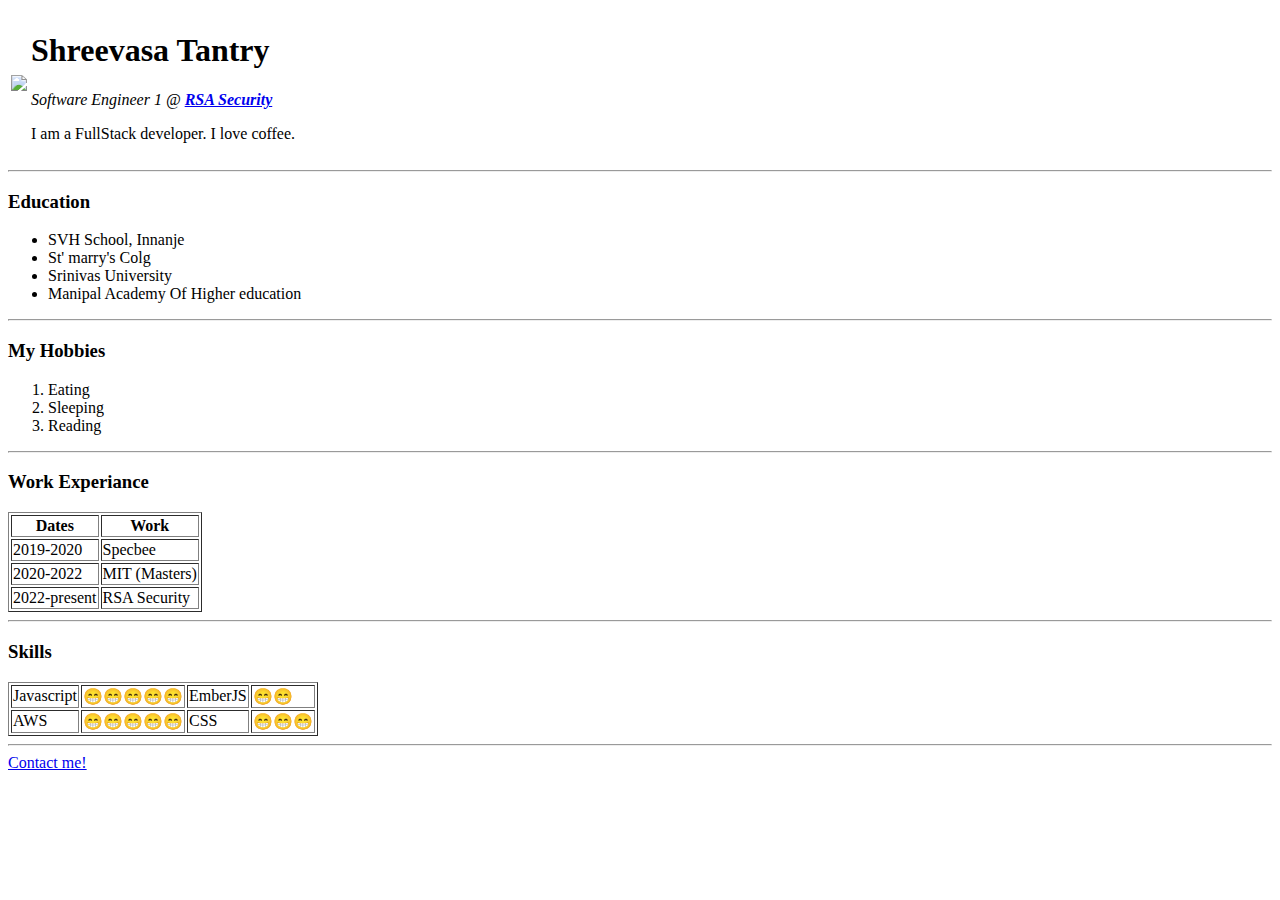
==== index.html @ 936666f0 "added" ====
<!DOCTYPE html>
<html lang="en">
<head>
    <meta charset="UTF-8">
    <meta http-equiv="X-UA-Compatible" content="IE=edge">
    <meta name="viewport" content="width=device-width, initial-scale=1.0">
    <title>Shreevasa's Personal Site</title>
</head>
<body>
    <table>
        <tr>
            <td><img src="https://media-exp1.licdn.com/dms/image/C4D03AQEpG1T4ifpsow/profile-displayphoto-shrink_200_200/0/1642597750883?e=2147483647&v=beta&t=A4S2_1Gizj30oTV2YbANznOkUPCVyOfPph9qrJ7QjOM"></td>
            <td>
                <h1>Shreevasa Tantry</h1>
                <p><em>Software Engineer 1 @ <strong><a href="https://www.rsa.com/">RSA Security</em></a></strong></p>
                <p>I am a FullStack developer. I love coffee.</p>
            </td>
        </tr>
    </table>
    <hr size="2px">
    <h3>Education</h3>
    <ul>
        <li>SVH School, Innanje</li>
        <li>St' marry's Colg</li>
        <li>Srinivas University</li>
        <li>Manipal Academy Of Higher education</li>
    </ul>
    <hr>
    <h3>My Hobbies</h3>
    <ol>
        <li>Eating</li>
        <li>Sleeping</li>
        <li>Reading</li>
    </ol>
    <hr>
    <h3>Work Experiance</h3>
    <table border="1px">
        <thead>
            <tr>
                <th>Dates</th>
                <th>Work</th>
            </tr>
        </thead>
        <tbody>
        <tr>
            <td>2019-2020</td>
            <td>Specbee</td>
        </tr>
        <tr>
            <td>2020-2022</td>
            <td>MIT (Masters)</td>
        </tr>
        <tr>
            <td>2022-present</td>
            <td>RSA Security</td>
        </tr>
        </tbody>
        <tfoot>
        </tfoot>
    </table>
    <hr>
    <h3>Skills</h3>
    <table border="1px">
        <tr>
            <td>Javascript</td>
            <td>😁😁😁😁😁</td>
            <td>EmberJS</td>
            <td>😁😁</td>
        </tr>
        <tr>
            <td>AWS</td>
            <td>😁😁😁😁😁</td>
            <td>CSS</td>
            <td>😁😁😁</td>
        </tr>
    </table>
    <hr>
    <a href="contact.html">Contact me!</a>
</body>
</html>
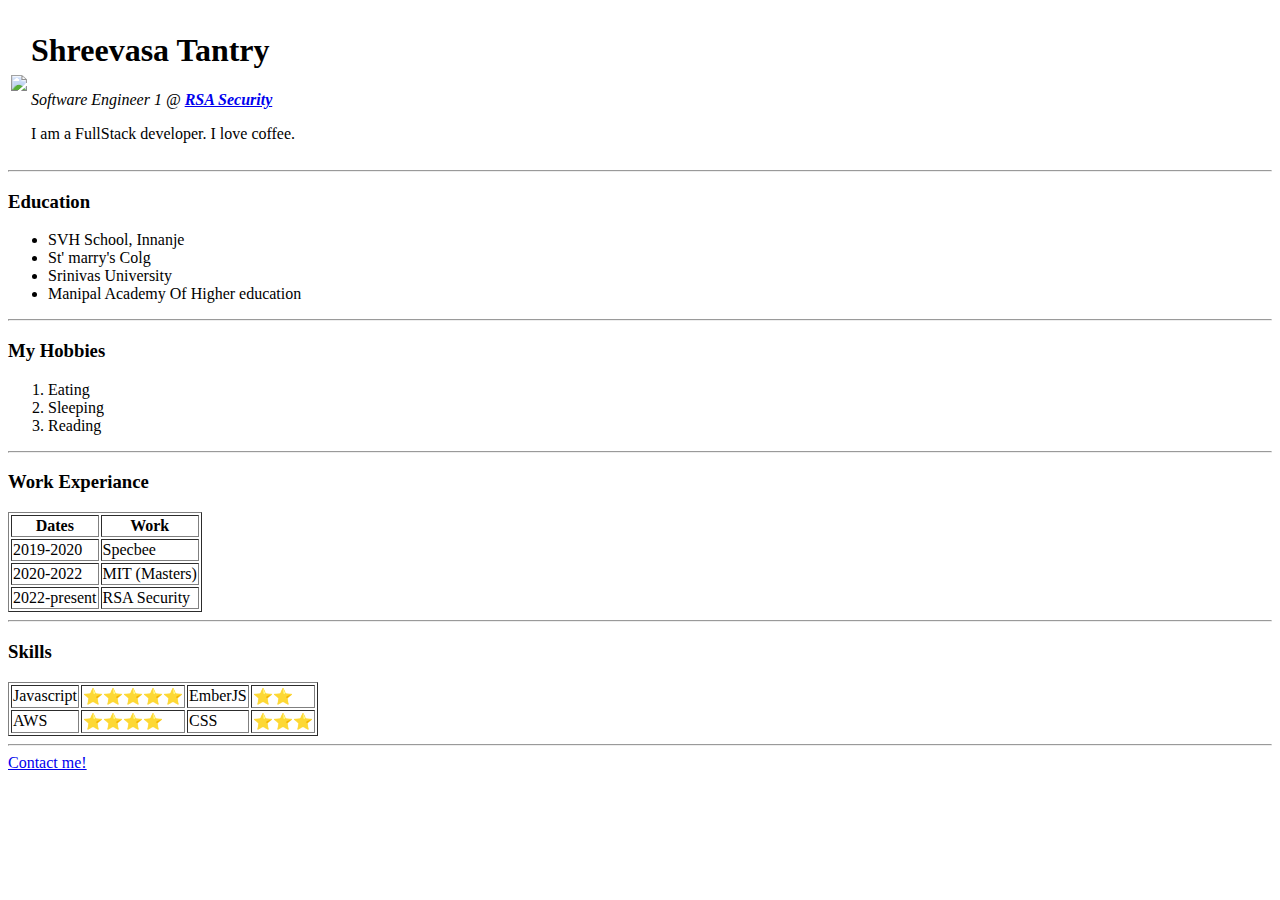
==== commit 019fd415: "updated index.html" ====
--- a/index.html
+++ b/index.html
@@ -63,15 +63,15 @@
     <table border="1px">
         <tr>
             <td>Javascript</td>
-            <td>😁😁😁😁😁</td>
+            <td>⭐⭐⭐⭐⭐</td>
             <td>EmberJS</td>
-            <td>😁😁</td>
+            <td>⭐⭐</td>
         </tr>
         <tr>
             <td>AWS</td>
-            <td>😁😁😁😁😁</td>
+            <td>⭐⭐⭐⭐</td>
             <td>CSS</td>
-            <td>😁😁😁</td>
+            <td>⭐⭐⭐</td>
         </tr>
     </table>
     <hr>
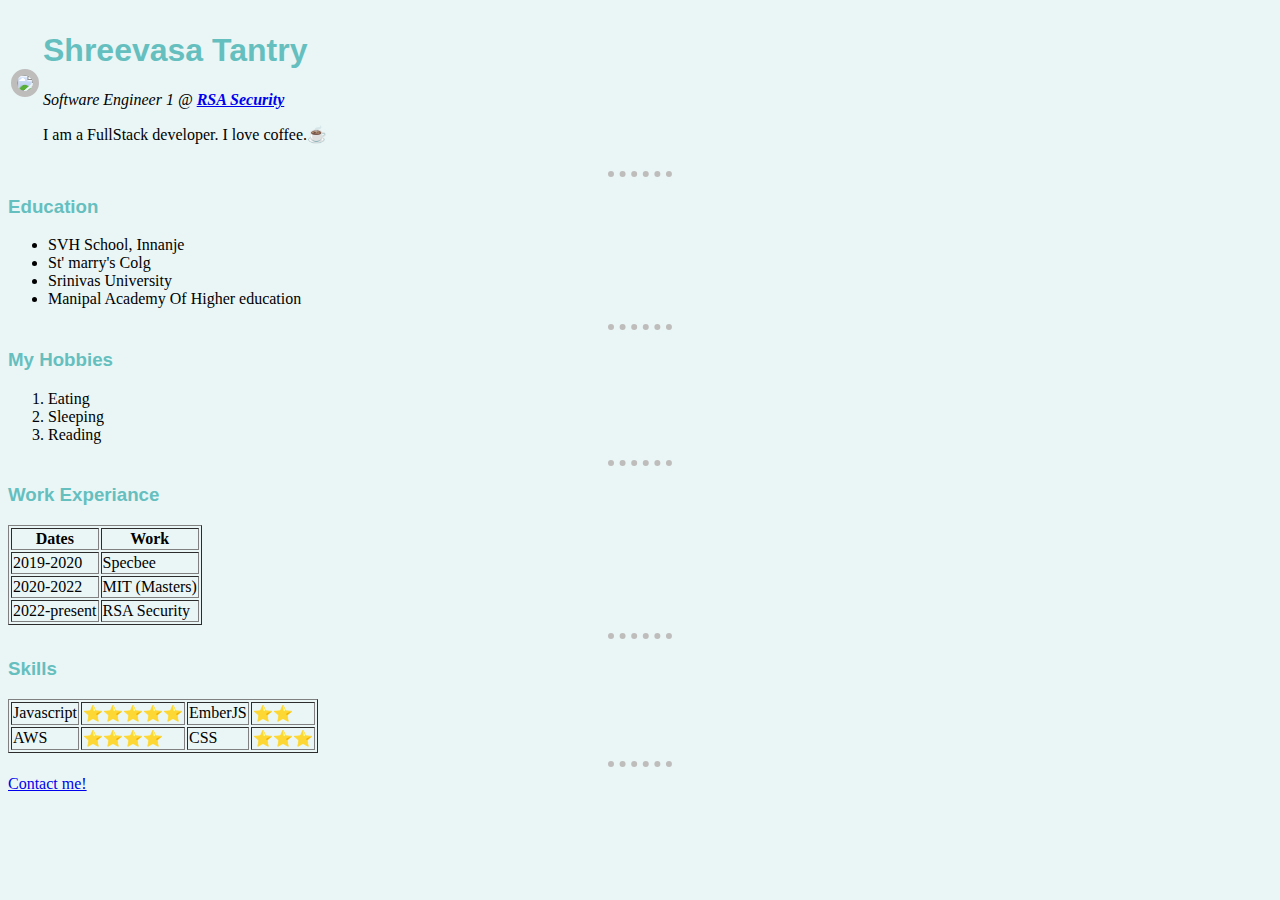
==== commit 55d63f69: "Added style" ====
--- a/index.html
+++ b/index.html
@@ -5,6 +5,8 @@
     <meta http-equiv="X-UA-Compatible" content="IE=edge">
     <meta name="viewport" content="width=device-width, initial-scale=1.0">
     <title>Shreevasa's Personal Site</title>
+    <link rel="stylesheet" href="css/styles.css">
+
 </head>
 <body>
     <table>
@@ -13,7 +15,7 @@
             <td>
                 <h1>Shreevasa Tantry</h1>
                 <p><em>Software Engineer 1 @ <strong><a href="https://www.rsa.com/">RSA Security</em></a></strong></p>
-                <p>I am a FullStack developer. I love coffee.</p>
+                <p>I am a FullStack developer. I love coffee.☕</p>
             </td>
         </tr>
     </table>
--- a/css/styles.css
+++ b/css/styles.css
@@ -0,0 +1,26 @@
+body {
+    background-color: #EAF6F6;
+}
+
+h1, h3{
+    color: #66BFBF;
+    font-family:'Lucida Sans', 'Lucida Sans Regular', 'Lucida Grande', 'Lucida Sans Unicode', Geneva, Verdana, sans-serif;
+}
+
+hr {
+    border: none;
+    width: 5%;
+    border-top: 6px dotted rgb(191, 188, 188);
+}
+hr:hover{
+    border-top: 6px dotted rgb(174, 174, 174);
+}
+img {
+    border-radius: 50%;
+    border: 6px solid rgb(191, 188, 188);
+    transition-duration: 2s;
+}
+img:hover{
+    border: 6px solid rgb(132, 132, 132);
+    transition-duration: 2s;
+}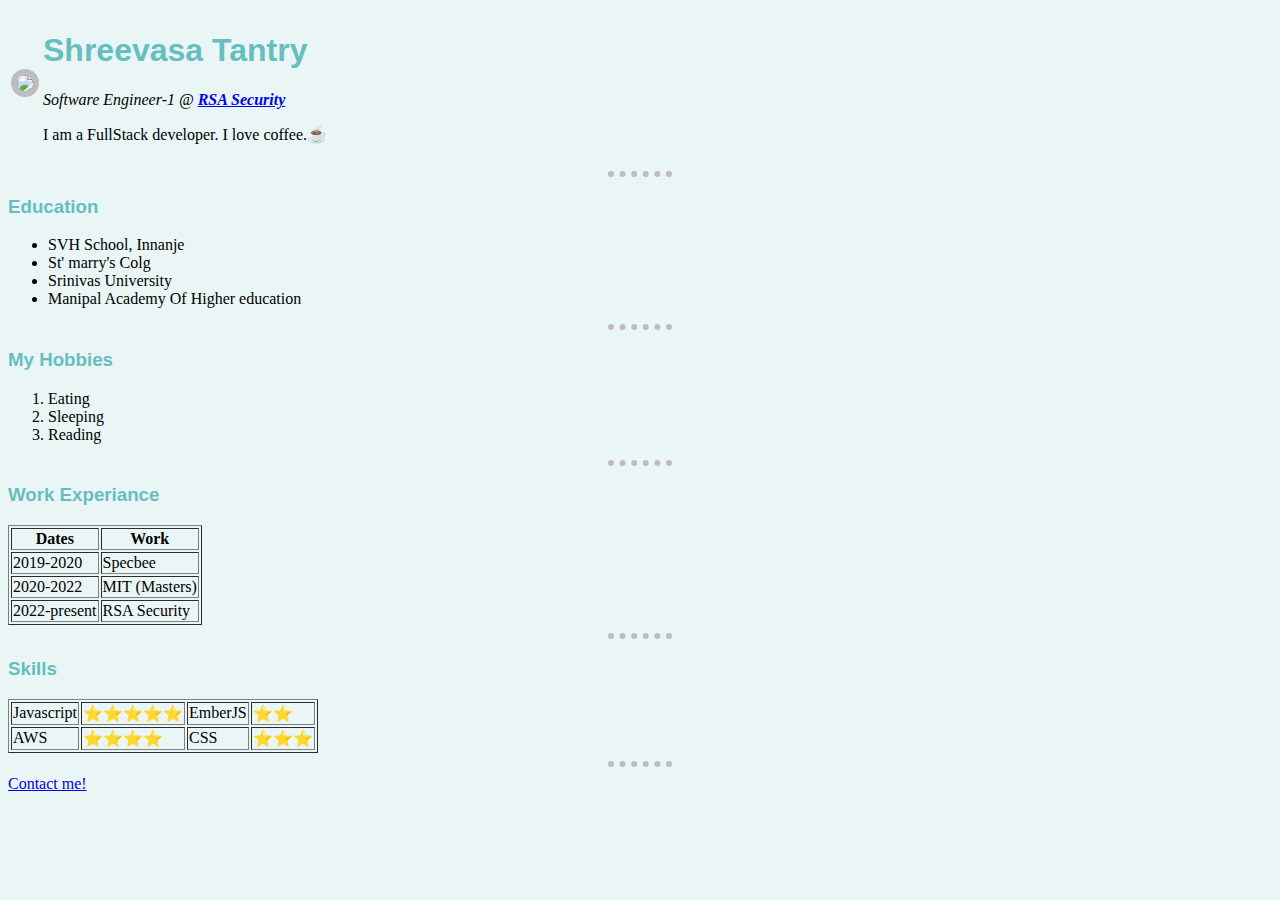
==== commit be68cc5c: "Added -" ====
--- a/index.html
+++ b/index.html
@@ -14,7 +14,7 @@
             <td><img src="https://media-exp1.licdn.com/dms/image/C4D03AQEpG1T4ifpsow/profile-displayphoto-shrink_200_200/0/1642597750883?e=2147483647&v=beta&t=A4S2_1Gizj30oTV2YbANznOkUPCVyOfPph9qrJ7QjOM"></td>
             <td>
                 <h1>Shreevasa Tantry</h1>
-                <p><em>Software Engineer 1 @ <strong><a href="https://www.rsa.com/">RSA Security</em></a></strong></p>
+                <p><em>Software Engineer-1 @ <strong><a href="https://www.rsa.com/">RSA Security</em></a></strong></p>
                 <p>I am a FullStack developer. I love coffee.☕</p>
             </td>
         </tr>
